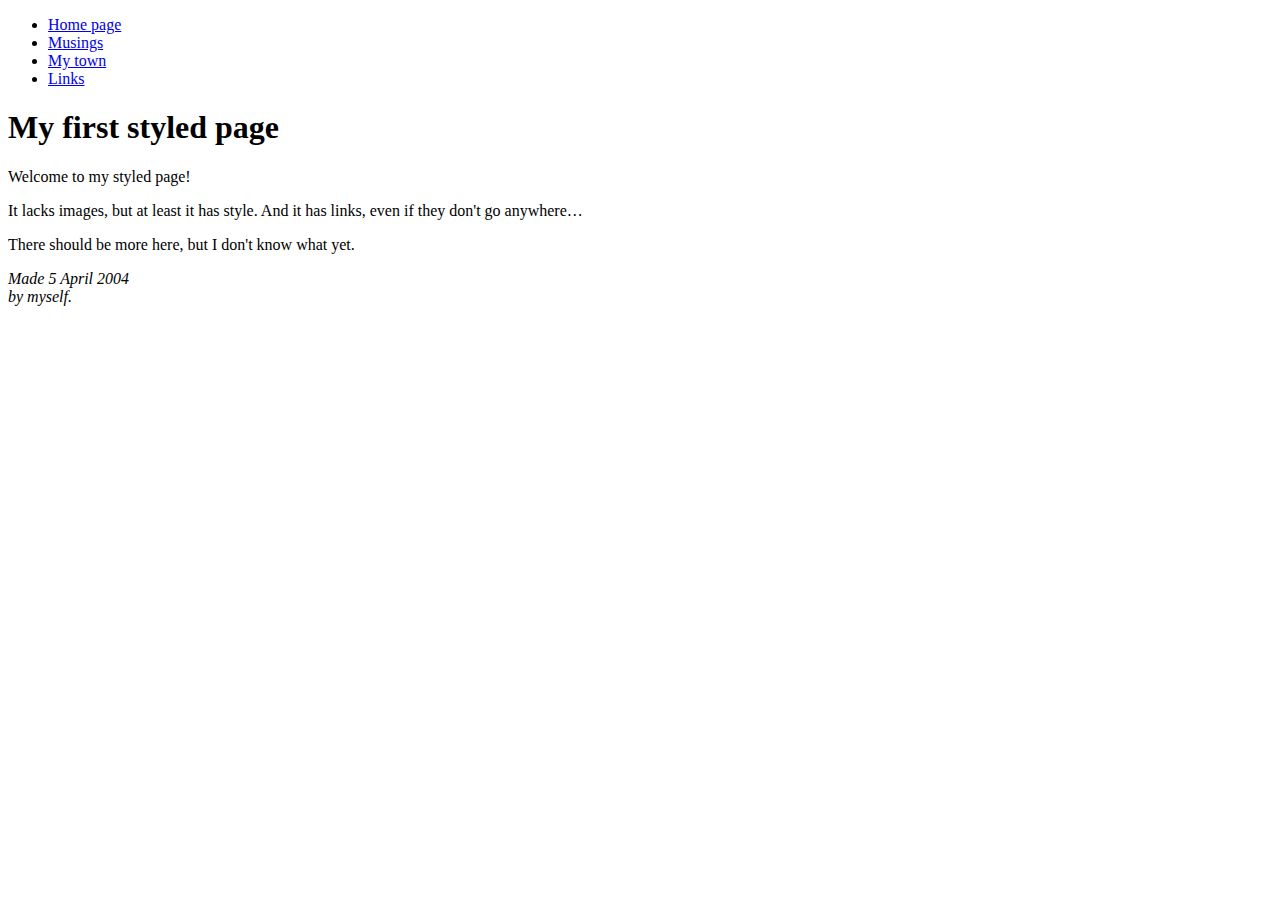
==== index.html @ 53b96af3 "Add files via upload" ====
<!DOCTYPE html PUBLIC "-//W3C//DTD HTML 4.01//EN">
<html>
<head>
  <title>My first styled page</title>
  <link rel="stylesheet" href="mystyle.css">
</head>
<body>

<!-- Site navigation menu -->
<ul class="navbar">
  <li><a href="index.html">Home page</a>
  <li><a href="musings.html">Musings</a>
  <li><a href="town.html">My town</a>
  <li><a href="links.html">Links</a>
</ul>

<!-- Main content -->
<h1>My first styled page</h1>

<p>Welcome to my styled page!

<p>It lacks images, but at least it has style.
And it has links, even if they don't go
anywhere&hellip;

<p>There should be more here, but I don't know
what yet.

<!-- Sign and date the page, it's only polite! -->
<address>Made 5 April 2004<br>
  by myself.</address>

</body>
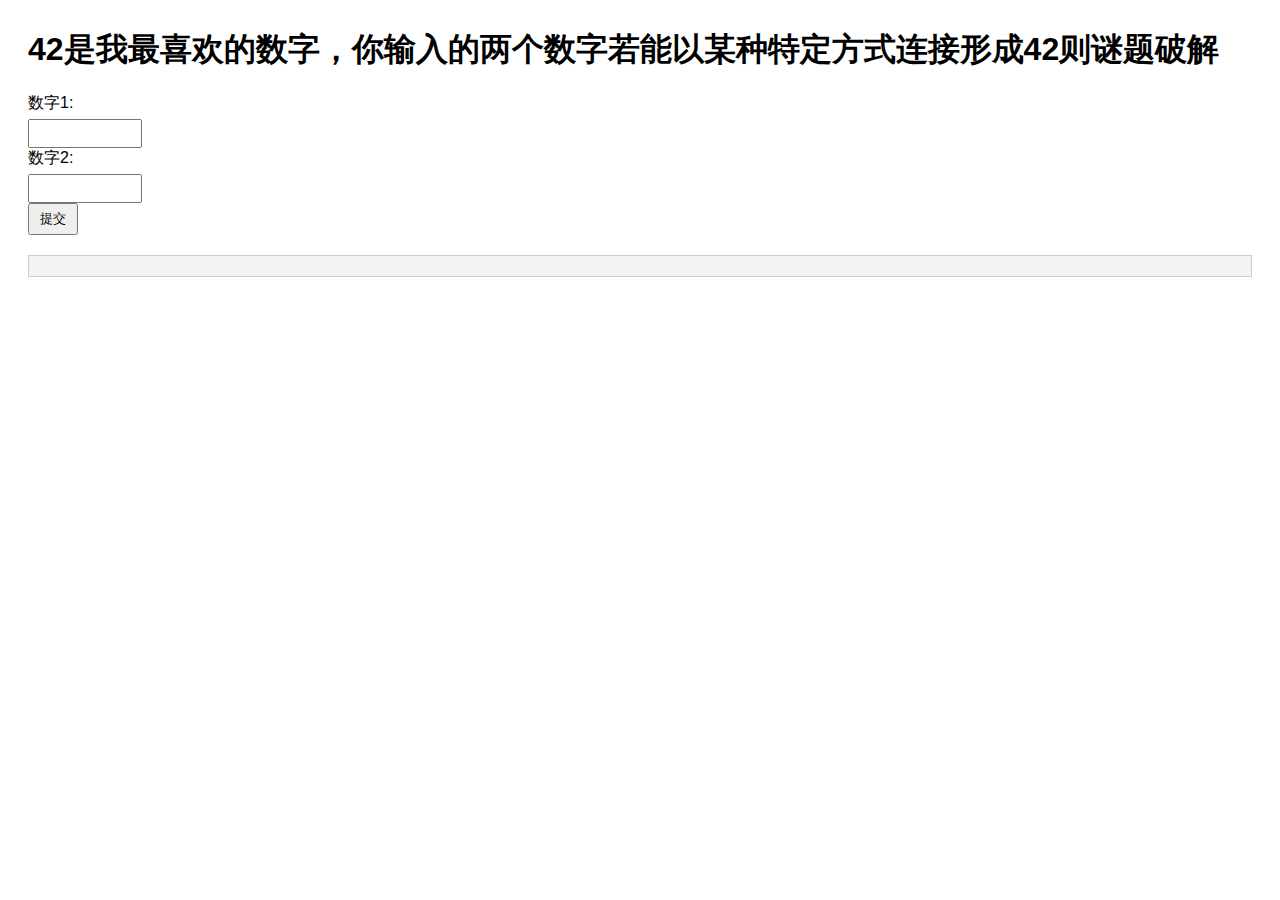
==== commit dfc6a832: "Add files via upload" ====
--- a/index.html
+++ b/index.html
@@ -1,33 +1,56 @@
-<!DOCTYPE html PUBLIC "-//W3C//DTD HTML 4.01//EN">
+<!DOCTYPE html>
 <html>
 <head>
-  <title>My first styled page</title>
-  <link rel="stylesheet" href="mystyle.css">
+  <title>数学谜题</title>
+  <meta charset="UTF-8">
+  <style>
+    body {
+      font-family: Arial, sans-serif;
+      padding: 20px;
+    }
+
+    h1 {
+      margin-top: 0;
+    }
+
+    form {
+      margin-bottom: 20px;
+    }
+
+    label {
+      display: block;
+      margin-bottom: 5px;
+    }
+
+    input[type="number"] {
+      padding: 5px;
+      width: 100px;
+    }
+
+    button[type="submit"] {
+      padding: 5px 10px;
+    }
+
+    #result-box {
+      padding: 10px;
+      background-color: #f2f2f2;
+      border: 1px solid #ccc;
+    }
+  </style>
+  <script src="7.js"></script>
 </head>
-<body>
+<body onload="createPuzzle()">
+  <h1>42是我最喜欢的数字，你输入的两个数字若能以某种特定方式连接形成42则谜题破解</h1>
+  <form id="puzzle-form">
+    <label for="num1">数字1:</label>
+    <input type="number" id="num1" name="num1"><br>
 
-<!-- Site navigation menu -->
-<ul class="navbar">
-  <li><a href="index.html">Home page</a>
-  <li><a href="musings.html">Musings</a>
-  <li><a href="town.html">My town</a>
-  <li><a href="links.html">Links</a>
-</ul>
+    <label for="num2">数字2:</label>
+    <input type="number" id="num2" name="num2"><br>
 
-<!-- Main content -->
-<h1>My first styled page</h1>
+    <button type="submit">提交</button>
+  </form>
 
-<p>Welcome to my styled page!
-
-<p>It lacks images, but at least it has style.
-And it has links, even if they don't go
-anywhere&hellip;
-
-<p>There should be more here, but I don't know
-what yet.
-
-<!-- Sign and date the page, it's only polite! -->
-<address>Made 5 April 2004<br>
-  by myself.</address>
-
+  <div id="result-box"></div>
 </body>
+</html>
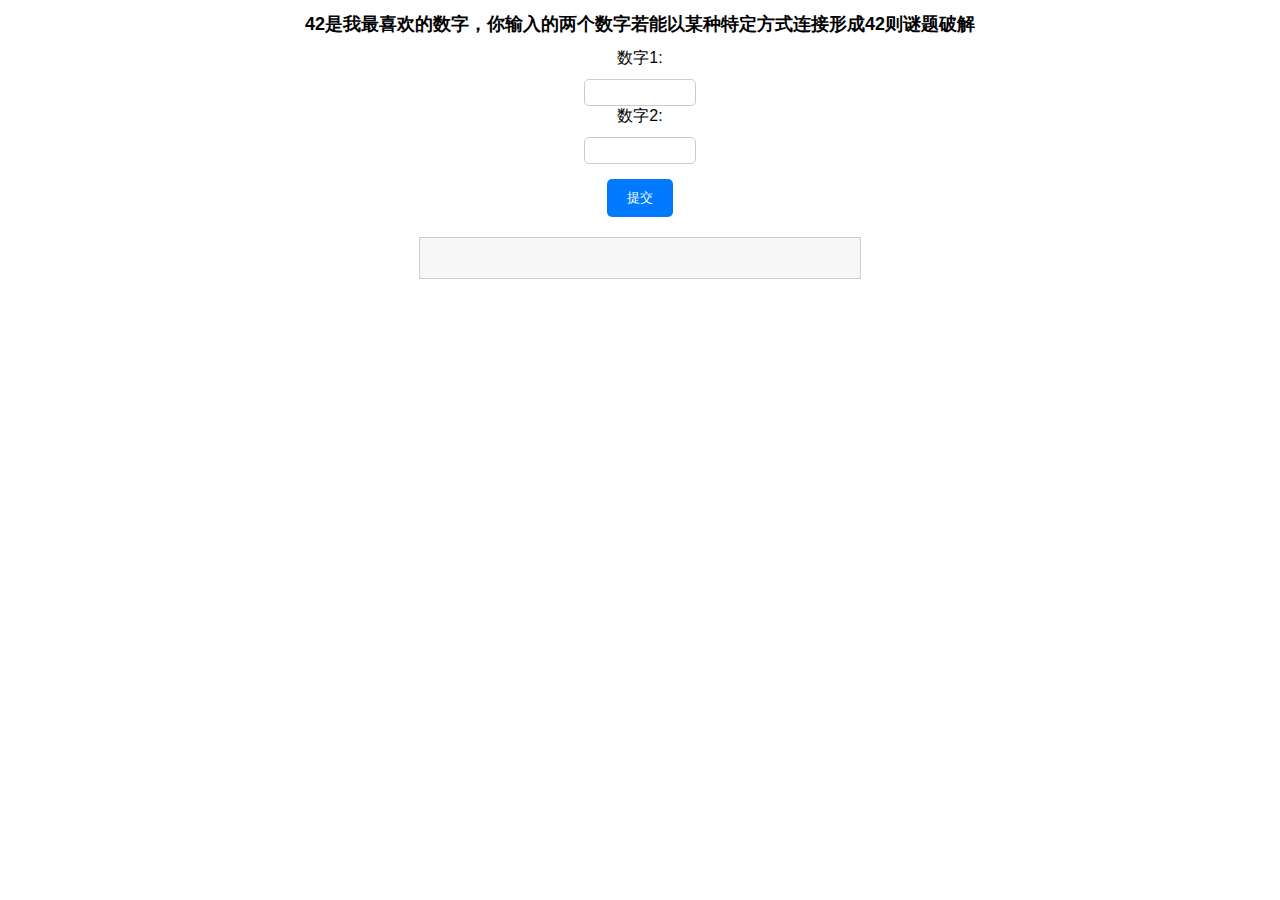
==== commit 54b7a239: "Add files via upload" ====
--- a/index.html
+++ b/index.html
@@ -4,38 +4,50 @@
   <title>数学谜题</title>
   <meta charset="UTF-8">
   <style>
-    body {
+  body {
       font-family: Arial, sans-serif;
+  }
+
+  h1 {
+      font-size: 18px;
+      text-align: center;
+  }
+
+  form {
+      margin-bottom: 20px;
+      text-align: center;
+  }
+
+  label {
+      display: block;
+      margin-bottom: 10px;
+  }
+
+  input[type="number"] {
+      width: 100px;
+      padding: 5px;
+      border-radius: 5px;
+      border: 1px solid #ccc;
+  }
+
+  button[type="submit"] {
+      padding: 10px 20px;
+      background-color: #007bff;
+      color: #fff;
+      border: none;
+      border-radius: 5px;
+      cursor: pointer;
+      margin-top: 15px;
+  }
+
+  #result-box {
       padding: 20px;
-    }
-
-    h1 {
-      margin-top: 0;
-    }
-
-    form {
-      margin-bottom: 20px;
-    }
-
-    label {
-      display: block;
-      margin-bottom: 5px;
-    }
-
-    input[type="number"] {
-      padding: 5px;
-      width: 100px;
-    }
-
-    button[type="submit"] {
-      padding: 5px 10px;
-    }
-
-    #result-box {
-      padding: 10px;
-      background-color: #f2f2f2;
+      background-color: #f7f7f7;
       border: 1px solid #ccc;
-    }
+      text-align: center;
+      margin: 0 auto;
+      max-width: 400px;
+  }
   </style>
   <script src="7.js"></script>
 </head>
